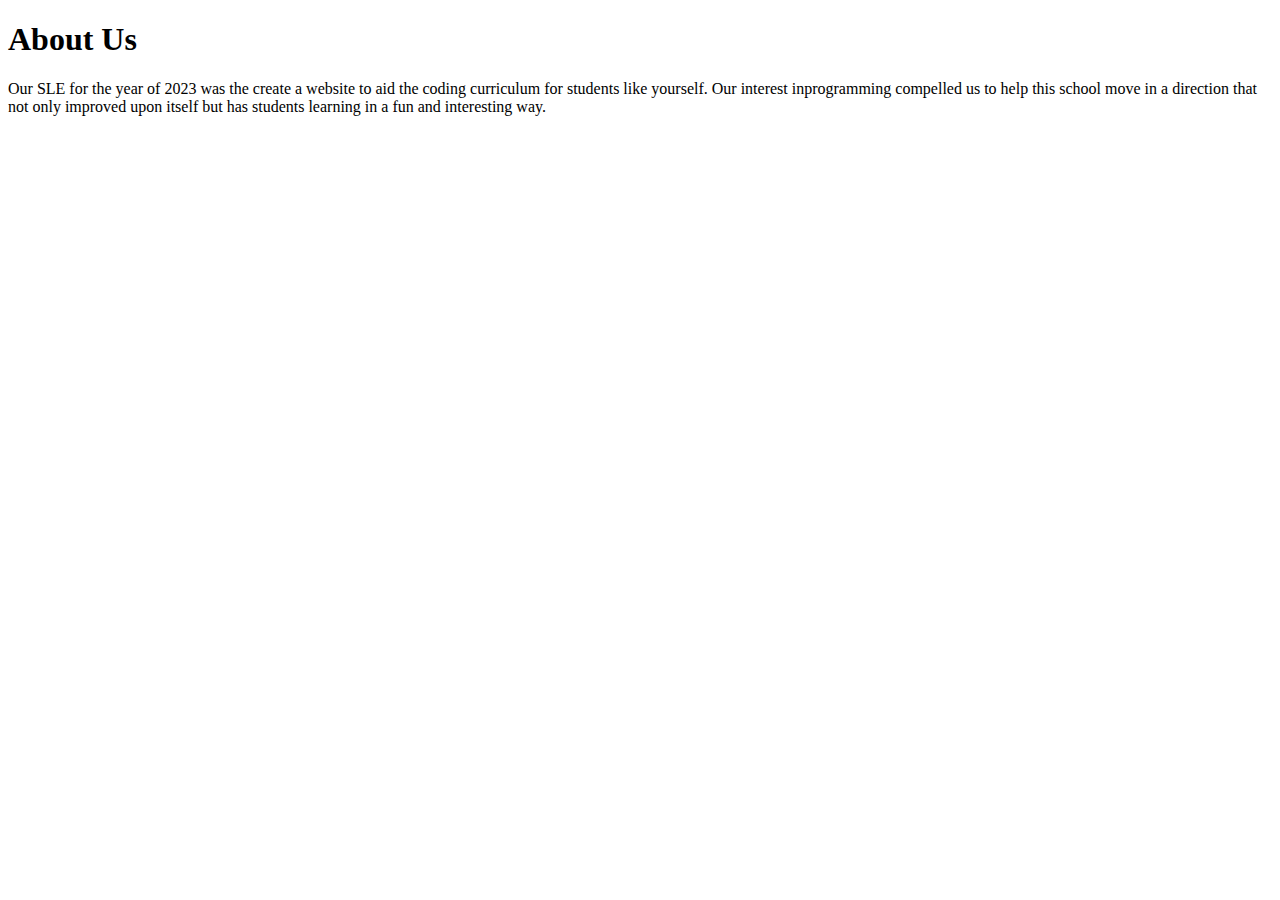
==== about.html @ e1359fc3 "Create about.html" ====
<!DOCTYPE html>
<html>
  <header>
    <h1> About Us</h1>
  </header>
  <body>
    Our SLE for the year of 2023 was the create a website to aid the coding curriculum for students like yourself. 
    Our interest inprogramming compelled us to help this school move in a direction that not only improved upon itself
    but has students learning in a fun and interesting way.
  </body>
</html>
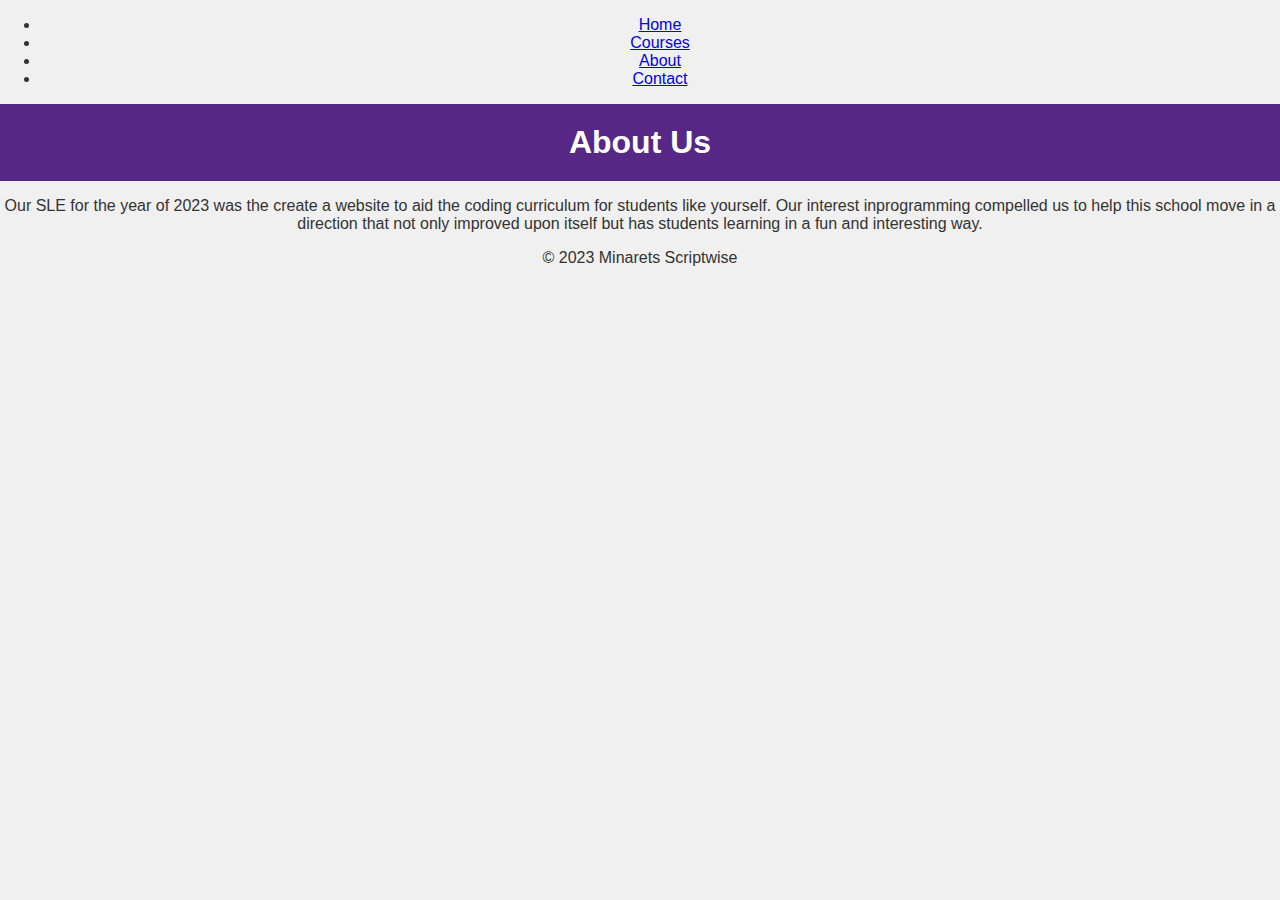
==== commit 95eeaa00: "Update about.html" ====
--- a/about.html
+++ b/about.html
@@ -1,11 +1,38 @@
 <!DOCTYPE html>
-<html>
-  <header>
-    <h1> About Us</h1>
-  </header>
-  <body>
-    Our SLE for the year of 2023 was the create a website to aid the coding curriculum for students like yourself. 
-    Our interest inprogramming compelled us to help this school move in a direction that not only improved upon itself
-    but has students learning in a fun and interesting way.
-  </body>
+<html lang="en">
+<head>
+    <meta charset="UTF-8">
+    <meta name="viewport" content="width=device-width, initial-scale=1.0">
+    <title>Minarets Scriptwise</title>
+    <link rel="stylesheet" href="style.css">
+</head>
+<body>
+    <header>
+        <nav>
+            <ul>
+                <li><a href="index.html">Home</a></li>
+                <li><a href="courses.html">Courses</a></li>
+                <li><a href="about.html">About</a></li>
+                <li><a href="#">Contact</a></li>
+            </ul>
+        </nav>
+    </header>
+
+    <section class="hero">
+        <h1>About Us</h1>
+        <p>
+            Our SLE for the year of 2023 was the create a website to aid the coding curriculum for students like yourself. 
+            Our interest inprogramming compelled us to help this school move in a direction that not only improved upon itself
+            but has students learning in a fun and interesting way.
+        </p>
+    </section>
+
+    <section class="features">
+        <!-- Add your course features here -->
+    </section>
+
+    <footer>
+        <p>&copy; 2023 Minarets Scriptwise</p>
+    </footer>
+</body>
 </html>
--- a/style.css
+++ b/style.css
@@ -0,0 +1,65 @@
+/* Reset some default browser styles */
+body, h1, img, .number-buttons, .circle-button {
+    margin: 0;
+    padding: 0;
+}
+
+/* Set a background color and text color for the body */
+body {
+    background-color: #f0f0f0; /* Light gray background */
+    font-family: Arial, sans-serif;
+    color: #333; /* Dark gray text color */
+    text-align: center;
+    position: relative; /* Add relative positioning to the body */
+    z-index: 0; /* Set the z-index to 0 for the body */
+}
+
+/* Style the header with the new color */
+h1 {
+    background-color: #562785; /* New header color */
+    color: #fff; /* White text color */
+    padding: 20px;
+    margin: 0; /* Remove any default margin */
+    position: relative; /* Add relative positioning to the header */
+    z-index: 0; /* Set the z-index to 1 for the header to make it overlap */
+}
+
+/* Style the image */
+img {
+    max-width: 100px; /* Set a maximum width for the image */
+    height: auto;
+    position: absolute; /* Position the image absolutely */
+    top: 20px; /* Position 20px from the top */
+    left: 20px; /* Position 20px from the left */
+    border: 2px solid #333; /* Add a border around the image */
+    box-shadow: 0 0 10px rgba(0, 0, 0, 0.3); /* Add a shadow to the image */
+    z-index: 2; /* Set the z-index to 2 for the image to be above all */
+}
+
+/* Style the circular number buttons */
+.number-buttons {
+    display: flex;
+    justify-content: space-around; /* Arrange buttons with space between them */
+    align-items: center; /* Vertically center buttons */
+    position: fixed; /* Fix the buttons at the bottom */
+    bottom: 20px; /* Position 20px from the bottom */
+    left: 0; /* Position at the left */
+    width: 100%; /* Full width of the viewport */
+    z-index: 3; /* Set the z-index to 3 for the buttons to be above all */
+}
+
+.circle-button {
+    width: 50px; /* Set the width and height for a circular button */
+    height: 50px;
+    background-color: #562785; /* Button background color */
+    color: #fff; /* Button text color */
+    border: none;
+    border-radius: 50%; /* Create a circular shape */
+    font-size: 20px; /* Button text size */
+    cursor: pointer;
+}
+
+/* Add some spacing between the buttons */
+.circle-button + .circle-button {
+    margin-left: 5px;
+}
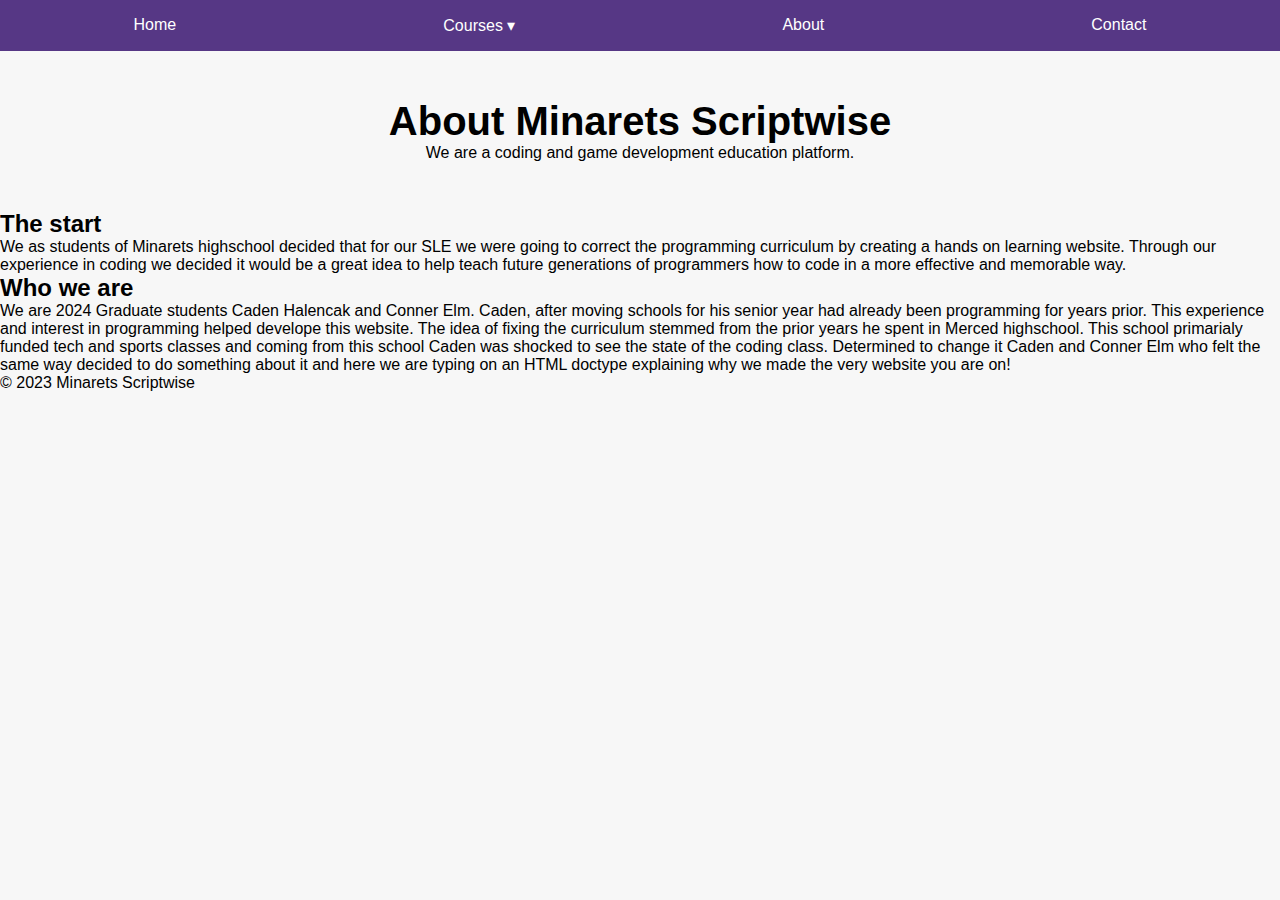
==== commit 7cd3aa7c: "Update about.html" ====
--- a/about.html
+++ b/about.html
@@ -3,7 +3,7 @@
 <head>
     <meta charset="UTF-8">
     <meta name="viewport" content="width=device-width, initial-scale=1.0">
-    <title>Minarets Scriptwise</title>
+    <title>About Us - Minarets Scriptwise</title>
     <link rel="stylesheet" href="style.css">
 </head>
 <body>
@@ -11,7 +11,16 @@
         <nav>
             <ul>
                 <li><a href="index.html">Home</a></li>
-                <li><a href="courses.html">Courses</a></li>
+                <li class="dropdown">
+                    <a href="#">Courses &#9662;</a>
+                    <ul class="dropdown-content">
+                        <li><a href="lesson1.html">Lesson 1</a></li>
+                        <li><a href="#lesson2">Lesson 2</a></li>
+                        <li><a href="#lesson3">Lesson 3</a></li>
+                        <li><a href="#lesson4">Lesson 4</a></li>
+                        <li><a href="#lesson5">Lesson 5</a></li>
+                    </ul>
+                </li>
                 <li><a href="about.html">About</a></li>
                 <li><a href="#">Contact</a></li>
             </ul>
@@ -19,17 +28,21 @@
     </header>
 
     <section class="hero">
-        <h1>About Us</h1>
-        <p>
-            Our SLE for the year of 2023 was the create a website to aid the coding curriculum for students like yourself. 
-            Our interest inprogramming compelled us to help this school move in a direction that not only improved upon itself
-            but has students learning in a fun and interesting way.
-        </p>
+        <h1>About Minarets Scriptwise</h1>
+        <p>We are a coding and game development education platform.</p>
     </section>
 
-    <section class="features">
-        <!-- Add your course features here -->
+    <section class="content">
+        <h2>The start</h2>
+        <p>We as students of Minarets highschool decided that for our SLE we were going to correct the programming curriculum by creating a hands on learning website. Through our experience in coding we decided it would be a great idea to help teach future generations of programmers how to code in a more effective and memorable way.</p>
     </section>
+
+    <section class="content">
+        <h2>Who we are</h2>
+        <p>We are 2024 Graduate students Caden Halencak and Conner Elm. Caden, after moving schools for his senior year had already been programming for years prior. This experience and interest in programming helped develope this website. The idea of fixing the curriculum stemmed from the prior years he spent in Merced highschool. This school primarialy funded tech and sports classes and coming from this school Caden was shocked to see the state of the coding class. Determined to change it Caden and Conner Elm who felt the same way decided to do something about it and here we are typing on an HTML doctype explaining why we made the very website you are on!</p>
+    </section>
+
+    <!-- You can add more content about your organization as needed -->
 
     <footer>
         <p>&copy; 2023 Minarets Scriptwise</p>
--- a/style.css
+++ b/style.css
@@ -1,65 +1,77 @@
 /* Reset some default browser styles */
-body, h1, img, .number-buttons, .circle-button {
+body, h1, h2, h3, ul, li, p {
     margin: 0;
     padding: 0;
 }
 
-/* Set a background color and text color for the body */
+/* Define common styles */
 body {
-    background-color: #f0f0f0; /* Light gray background */
     font-family: Arial, sans-serif;
-    color: #333; /* Dark gray text color */
-    text-align: center;
-    position: relative; /* Add relative positioning to the body */
-    z-index: 0; /* Set the z-index to 0 for the body */
+    background-color: #f7f7f7;
 }
 
-/* Style the header with the new color */
-h1 {
-    background-color: #562785; /* New header color */
-    color: #fff; /* White text color */
-    padding: 20px;
-    margin: 0; /* Remove any default margin */
-    position: relative; /* Add relative positioning to the header */
-    z-index: 0; /* Set the z-index to 1 for the header to make it overlap */
+header {
+    background-color: #563785;
+    color: #fff;
+    padding: 1rem 0;
 }
 
-/* Style the image */
-img {
-    max-width: 100px; /* Set a maximum width for the image */
-    height: auto;
-    position: absolute; /* Position the image absolutely */
-    top: 20px; /* Position 20px from the top */
-    left: 20px; /* Position 20px from the left */
-    border: 2px solid #333; /* Add a border around the image */
-    box-shadow: 0 0 10px rgba(0, 0, 0, 0.3); /* Add a shadow to the image */
-    z-index: 2; /* Set the z-index to 2 for the image to be above all */
+nav ul {
+    list-style: none;
+    display: flex;
+    justify-content: space-around;
 }
 
-/* Style the circular number buttons */
-.number-buttons {
-    display: flex;
-    justify-content: space-around; /* Arrange buttons with space between them */
-    align-items: center; /* Vertically center buttons */
-    position: fixed; /* Fix the buttons at the bottom */
-    bottom: 20px; /* Position 20px from the bottom */
-    left: 0; /* Position at the left */
-    width: 100%; /* Full width of the viewport */
-    z-index: 3; /* Set the z-index to 3 for the buttons to be above all */
+nav a {
+    color: #fff;
+    text-decoration: none;
 }
 
-.circle-button {
-    width: 50px; /* Set the width and height for a circular button */
-    height: 50px;
-    background-color: #562785; /* Button background color */
-    color: #fff; /* Button text color */
-    border: none;
-    border-radius: 50%; /* Create a circular shape */
-    font-size: 20px; /* Button text size */
-    cursor: pointer;
+.hero {
+    text-align: center;
+    padding: 3rem 0;
 }
 
-/* Add some spacing between the buttons */
-.circle-button + .circle-button {
-    margin-left: 5px;
+.hero h1 {
+    font-size: 2.5rem;
 }
+
+/* Add this CSS for the dropdown menu */
+.dropdown {
+    position: relative;
+    display: inline-block;
+}
+
+.dropdown-content {
+    display: none;
+    position: absolute;
+    background-color: #563785;
+    min-width: 160px;
+    box-shadow: 0px 8px 16px 0px rgba(0, 0, 0, 0.2);
+    z-index: 1;
+    text-align: center; /* Center-align dropdown items */
+    border: 2px solid #000; /* Add a border */
+}
+
+.dropdown-content li {
+    padding: 10px 0;
+}
+
+.dropdown-content a {
+    color: #fff; /* Text color for dropdown links */
+    text-decoration: none;
+    transition: background-color 0.3s ease; /* Add transition effect */
+    padding: 15px 0; /* Increase padding for larger color change */
+    display: block; /* Ensure the entire button area is clickable */
+}
+
+.dropdown-content a:hover {
+    background-color: #462f5d; /* Background color on hover */
+}
+
+.dropdown:hover .dropdown-content {
+    display: block;
+} 
+
+/* Add more CSS for other sections and elements as needed */
+
